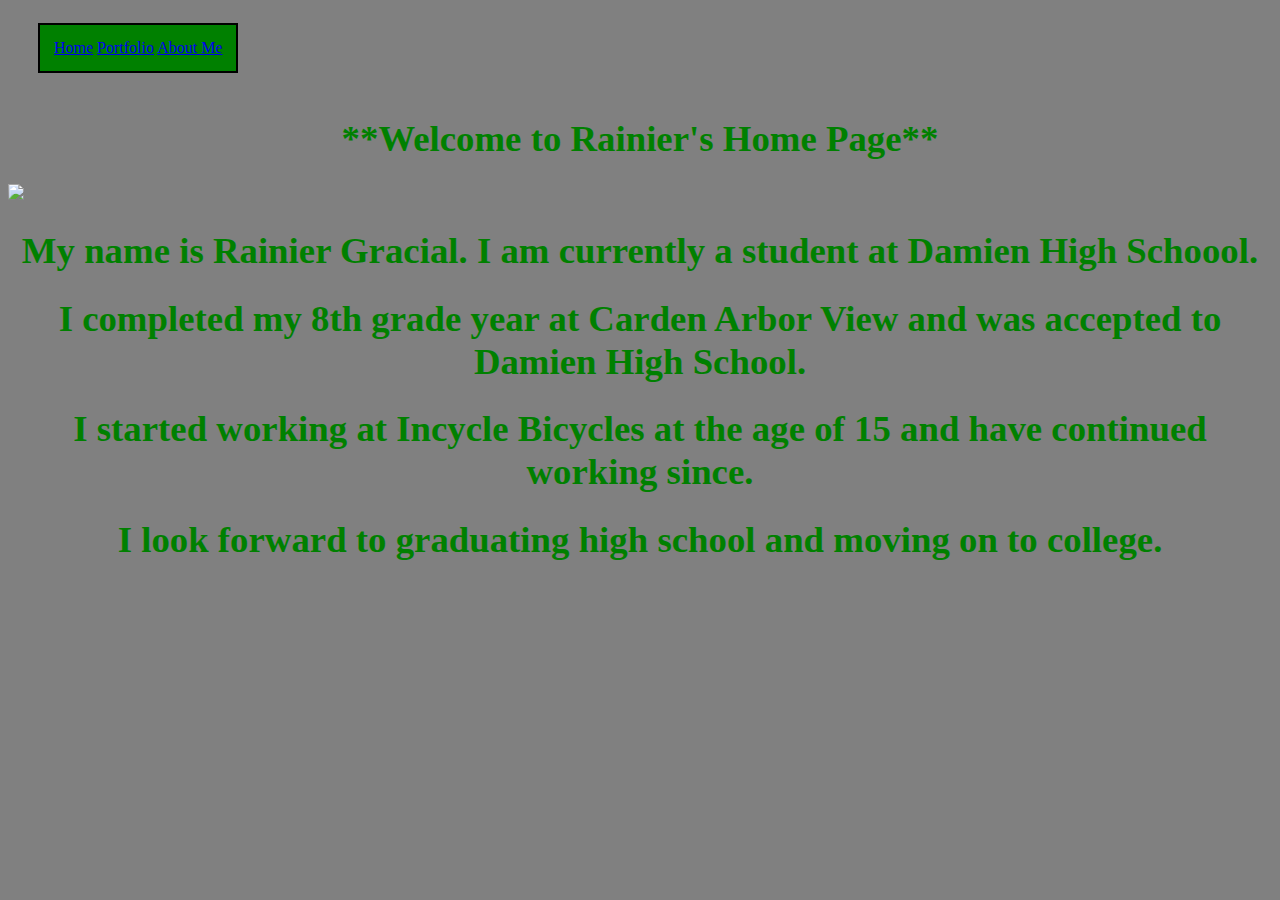
==== index.html @ df6f8162 "Add files via upload" ====
<!doctype html>
<html lang="en">
<head>
	<meta charset="utf-8">
	<title>My Web Page</title>
	<link href="stylesheet.css" rel="stylesheet" type="text/css">
</head>
</body>
	<!--title-->
	<div class="scrollmenu">
	<a href="index.html">Home</a>
	<a href="portfolio.html">Portfolio</a>
	<a href="aboutme.html">About Me</a>
	</div>
	
<h1>**Welcome to Rainier's Home Page**</h1>
<img src="images/bikerhomepage.jpg" height="250">
<h1>My name is Rainier Gracial. I am currently a student at Damien High Schoool.</h1>
<h1>I completed my 8th grade year at Carden Arbor View and was accepted to Damien High School.</h1>
<h1>I started working at Incycle Bicycles at the age of 15 and have continued working since.</h1>
<h1>I look forward to graduating high school and moving on to college.</h1>







</body>
</html>
---- stylesheet.css ----
h1 {
   font-size: 2.3em;
   text-align: center;
   color: green;
}

div,scrollmenu{
	background-color: blue;
	overflow: auto;
	white-space: nowrap;
}

div,scrollmenu a {
	display: inline-block;
	color: grey;
	text-align: center;
	padding: 14px;
	text-decoration: none;
}

div,scrollmenu a:hover{
	background-color:black;
	
}

body{
	background-color:grey;
	

}

div {
    border: 2px solid black;
    margin-top: 15px;
    margin-bottom: 15px;
    margin-right: 15px;
    margin-left: 30px;
    background-color: green;
}
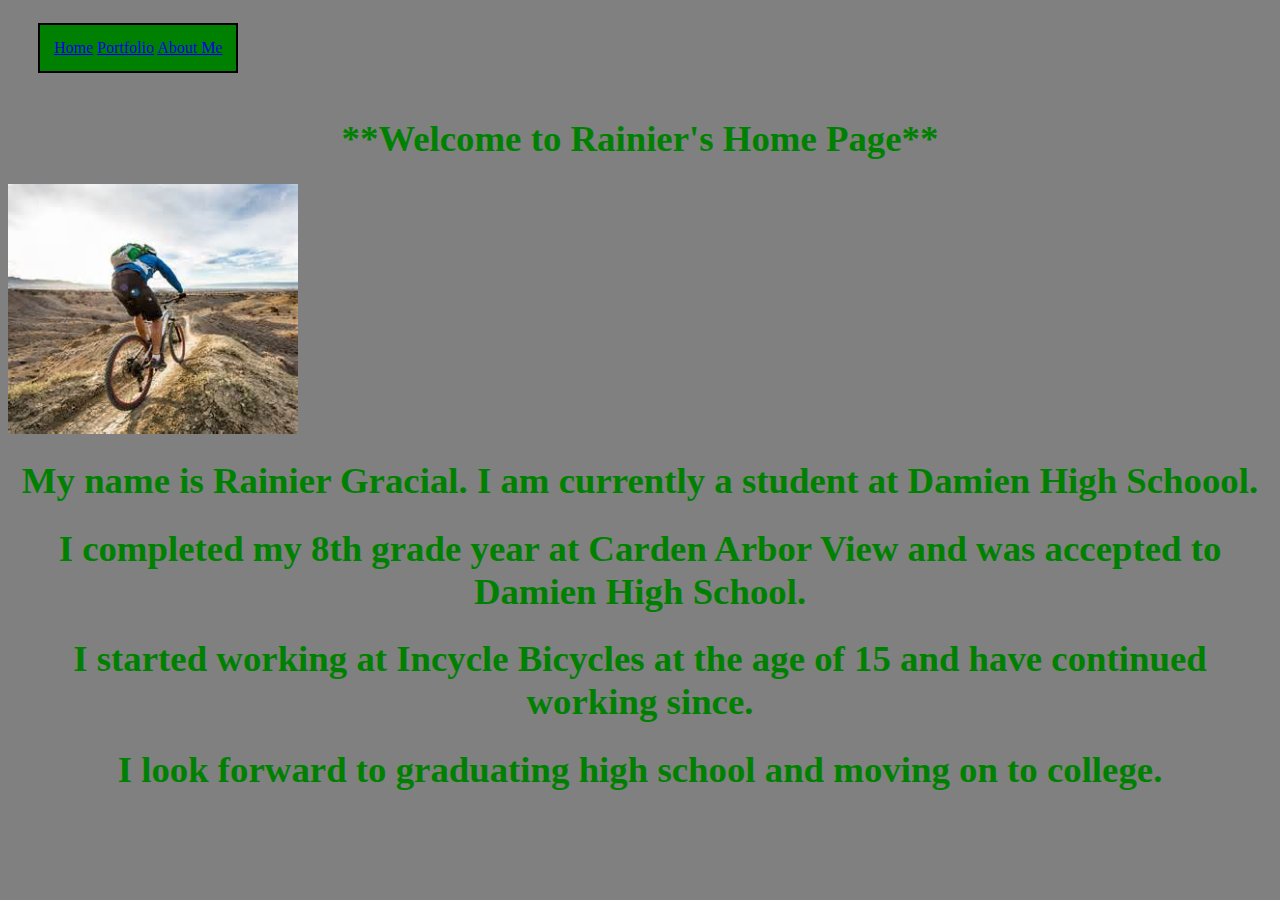
==== commit 9772957c: "Add files via upload" ====
--- a/index.html
+++ b/index.html
@@ -14,17 +14,11 @@
 	</div>
 	
 <h1>**Welcome to Rainier's Home Page**</h1>
-<img src="images/bikerhomepage.jpg" height="250">
+<img src="images/bikerhomepage.jpg" align="center" height="250">
 <h1>My name is Rainier Gracial. I am currently a student at Damien High Schoool.</h1>
 <h1>I completed my 8th grade year at Carden Arbor View and was accepted to Damien High School.</h1>
 <h1>I started working at Incycle Bicycles at the age of 15 and have continued working since.</h1>
 <h1>I look forward to graduating high school and moving on to college.</h1>
 
-
-
-
-
-
-
 </body>
 </html>
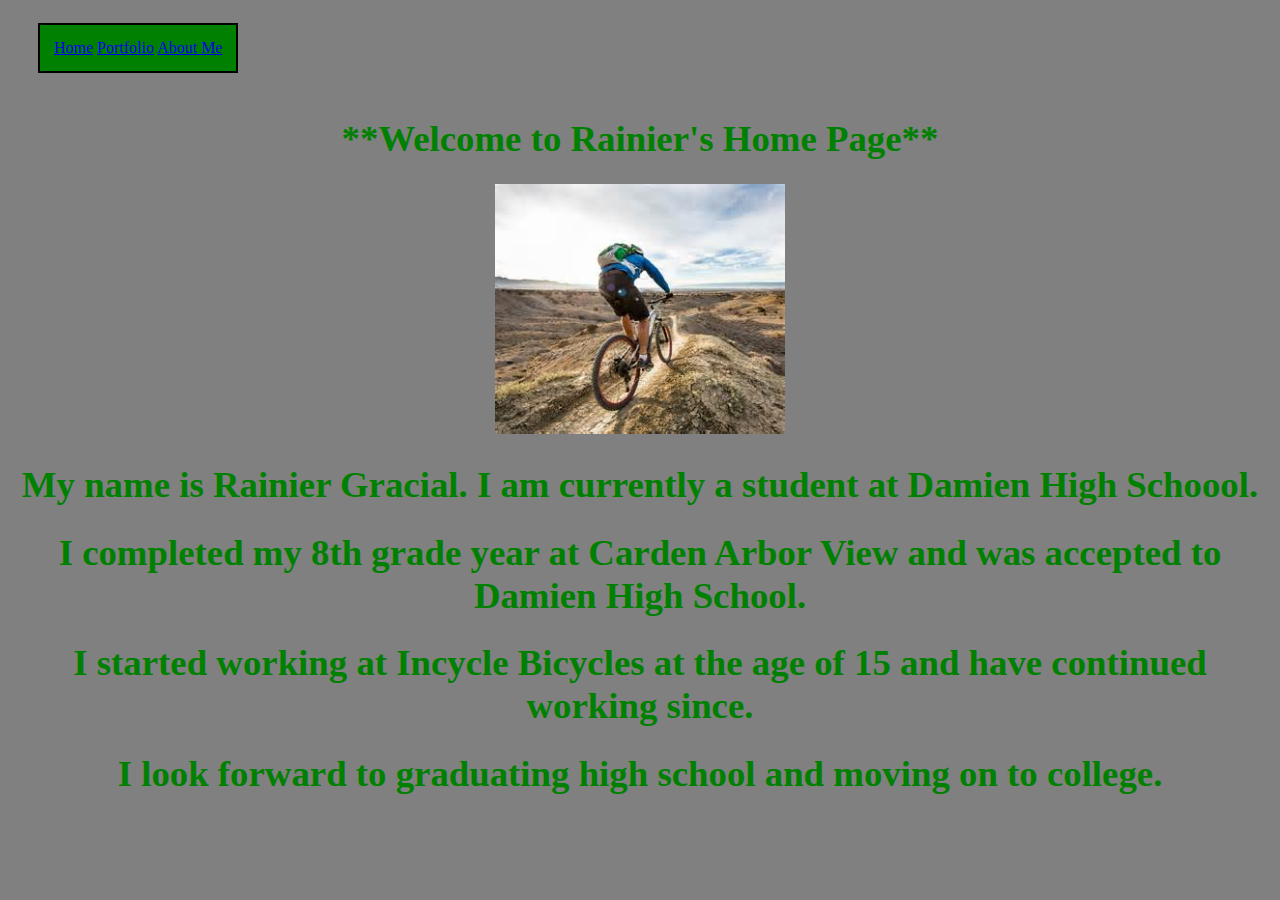
==== commit 8ac89f3c: "Add files via upload" ====
--- a/index.html
+++ b/index.html
@@ -14,7 +14,7 @@
 	</div>
 	
 <h1>**Welcome to Rainier's Home Page**</h1>
-<img src="images/bikerhomepage.jpg" align="center" height="250">
+<center><img src="images/bikerhomepage.jpg" height="250"></center>
 <h1>My name is Rainier Gracial. I am currently a student at Damien High Schoool.</h1>
 <h1>I completed my 8th grade year at Carden Arbor View and was accepted to Damien High School.</h1>
 <h1>I started working at Incycle Bicycles at the age of 15 and have continued working since.</h1>
